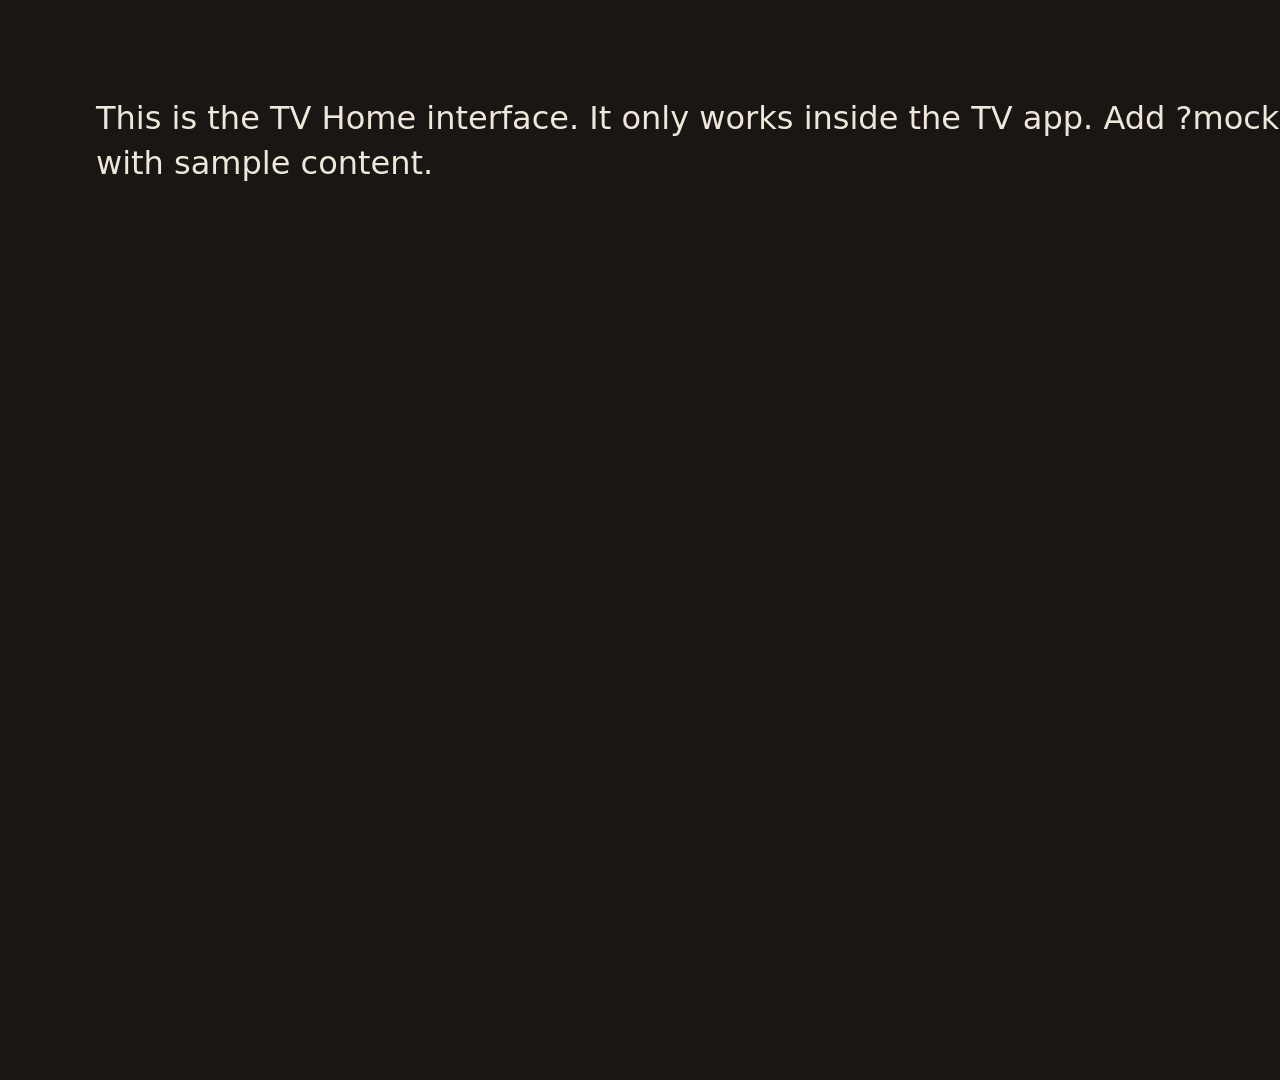
==== app/src/main/assets/ui/index.html @ 7cbd4bac "TV Home: first version of the home screen app Android TV home screen with now playing, a full-screen" ====
<!doctype html>
<html lang="en">
<head>
<meta charset="utf-8">
<meta name="viewport" content="width=1920, user-scalable=no">
<title>TV Home</title>
<link rel="stylesheet" href="style.css">
</head>
<body>
<div id="stage">

  <!-- Home -->
  <section id="home" class="view">
    <header class="topbar">
      <div class="clock"><span class="time" data-clock="time"></span><span class="date" data-clock="date"></span></div>
      <div class="top-actions" data-zone="top">
        <button class="round f" id="btn-apps" aria-label="All apps">
          <svg viewBox="0 0 24 24" aria-hidden="true"><rect x="4" y="4" width="6.5" height="6.5" rx="1.5"/><rect x="13.5" y="4" width="6.5" height="6.5" rx="1.5"/><rect x="4" y="13.5" width="6.5" height="6.5" rx="1.5"/><rect x="13.5" y="13.5" width="6.5" height="6.5" rx="1.5"/></svg>
        </button>
        <button class="round f" id="btn-panel" aria-label="Control Centre">
          <svg viewBox="0 0 24 24" aria-hidden="true"><path d="M4 7h10M18 7h2M4 17h2M10 17h10"/><circle cx="16" cy="7" r="2"/><circle cx="8" cy="17" r="2"/></svg>
        </button>
      </div>
    </header>

    <div class="rows" id="rows">
      <div class="hero-row" data-zone="hero" data-columns>
        <div class="now" id="now">
          <div class="sleeve-wrap">
            <div class="record">
              <svg viewBox="0 0 200 200" aria-hidden="true"><circle cx="100" cy="100" r="100" class="vinyl"/><g class="grooves"><circle cx="100" cy="100" r="93"/><circle cx="100" cy="100" r="85"/><circle cx="100" cy="100" r="77"/><circle cx="100" cy="100" r="69"/><circle cx="100" cy="100" r="61"/><circle cx="100" cy="100" r="53"/><circle cx="100" cy="100" r="45"/></g></svg>
              <div class="label"><i></i><b></b></div>
            </div>
            <div class="sleeve"><img data-np="art" alt=""></div>
          </div>
          <div class="now-info">
            <div class="eyebrow" data-np="status"></div>
            <div class="now-title" data-np="title"></div>
            <div class="now-artist" data-np="artist"></div>
            <div class="now-hint" data-np="hint"></div>
            <div class="progress">
              <div class="bar"><i data-np="bar"></i></div>
              <div class="times"><span data-np="pos"></span><span data-np="dur"></span></div>
            </div>
            <div class="controls">
              <button class="ctl f" data-act="prev" aria-label="Previous track"><svg viewBox="0 0 24 24" aria-hidden="true" class="solid"><path d="M19 5v14l-10-7z"/><path d="M6 5v14" class="stroke"/></svg></button>
              <button class="ctl big f" data-act="toggle" aria-label="Play or pause">
                <svg viewBox="0 0 24 24" aria-hidden="true" class="ico-pause"><path d="M8 5v14M16 5v14"/></svg>
                <svg viewBox="0 0 24 24" aria-hidden="true" class="ico-play solid"><path d="M7 4.5v15l12.5-7.5z"/></svg>
              </button>
              <button class="ctl f" data-act="next" aria-label="Next track"><svg viewBox="0 0 24 24" aria-hidden="true" class="solid"><path d="M5 5v14l10-7z"/><path d="M18 5v14" class="stroke"/></svg></button>
              <button class="pill f push" data-act="player">Open player</button>
              <button class="pill f only-idle" data-act="music">Open Spotify</button>
              <button class="pill f only-setup" data-act="panel">Finish setup</button>
            </div>
          </div>
        </div>
        <div class="pins" id="pins"></div>
      </div>
      <div id="feed"></div>
    </div>
  </section>

  <!-- Player -->
  <section id="player" class="view">
    <header class="topbar">
      <button class="pill f" data-act="home">
        <svg viewBox="0 0 24 24" aria-hidden="true"><path d="M14.5 6l-6 6 6 6"/></svg><span>Home</span>
      </button>
      <div class="clock"><span class="time small" data-clock="time"></span></div>
    </header>
    <div class="player-main">
      <div class="sleeve-wrap large">
        <div class="record">
          <svg viewBox="0 0 200 200" aria-hidden="true"><circle cx="100" cy="100" r="100" class="vinyl"/><g class="grooves fine"><circle cx="100" cy="100" r="95"/><circle cx="100" cy="100" r="89"/><circle cx="100" cy="100" r="83"/><circle cx="100" cy="100" r="77"/><circle cx="100" cy="100" r="71"/><circle cx="100" cy="100" r="65"/><circle cx="100" cy="100" r="59"/><circle cx="100" cy="100" r="53"/><circle cx="100" cy="100" r="47"/><circle cx="100" cy="100" r="41"/></g></svg>
          <div class="label"><i></i><b></b></div>
        </div>
        <div class="sleeve"><img data-np="art" alt=""></div>
      </div>
      <div class="player-info">
        <div class="eyebrow" data-np="status"></div>
        <h1 class="player-title" data-np="title"></h1>
        <div class="player-artist" data-np="artist"></div>
        <div class="player-source" data-np="source"></div>
        <div class="progress">
          <div class="bar thick"><i data-np="bar"></i></div>
          <div class="times"><span data-np="pos"></span><span data-np="dur"></span></div>
        </div>
        <div class="controls" data-zone="player-controls">
          <button class="ctl mid f" data-act="back10" aria-label="Back 10 seconds"><span class="skip" aria-hidden="true">−10</span></button>
          <button class="ctl mid f" data-act="prev" aria-label="Previous track"><svg viewBox="0 0 24 24" aria-hidden="true" class="solid"><path d="M19 5v14l-10-7z"/><path d="M6 5v14" class="stroke"/></svg></button>
          <button class="ctl huge f" data-act="toggle" aria-label="Play or pause">
            <svg viewBox="0 0 24 24" aria-hidden="true" class="ico-pause"><path d="M8 5v14M16 5v14"/></svg>
            <svg viewBox="0 0 24 24" aria-hidden="true" class="ico-play solid"><path d="M7 4.5v15l12.5-7.5z"/></svg>
          </button>
          <button class="ctl mid f" data-act="next" aria-label="Next track"><svg viewBox="0 0 24 24" aria-hidden="true" class="solid"><path d="M5 5v14l10-7z"/><path d="M18 5v14" class="stroke"/></svg></button>
          <button class="ctl mid f" data-act="fwd10" aria-label="Forward 10 seconds"><span class="skip" aria-hidden="true">+10</span></button>
        </div>
        <div class="chips" data-zone="player-chips">
          <button class="pill f" data-act="panel">
            <svg viewBox="0 0 24 24" aria-hidden="true"><path d="M19.5 14.5A8 8 0 0 1 9.5 4.5a8 8 0 1 0 10 10z"/></svg><span data-sleep-label>Sleep timer · Off</span>
          </button>
          <button class="pill f" data-act="source-app"><span data-np="open-app">Open app</span></button>
        </div>
      </div>
    </div>
  </section>

  <!-- Idle screen while music plays -->
  <section id="ambient" class="view">
    <div class="ambient-main">
      <div>
        <div class="ambient-time" data-clock="time"></div>
        <div class="ambient-date" data-clock="date"></div>
      </div>
      <div class="ambient-now">
        <div class="sleeve-wrap mini">
          <div class="record">
            <svg viewBox="0 0 200 200" aria-hidden="true"><circle cx="100" cy="100" r="100" class="vinyl"/><g class="grooves coarse"><circle cx="100" cy="100" r="88"/><circle cx="100" cy="100" r="74"/><circle cx="100" cy="100" r="60"/><circle cx="100" cy="100" r="46"/></g></svg>
            <div class="label"><i></i><b></b></div>
          </div>
          <div class="sleeve"><img data-np="art" alt=""></div>
        </div>
        <div class="ambient-text">
          <div class="ambient-title" data-np="title"></div>
          <div class="ambient-artist" data-np="artist"></div>
          <div class="bar"><i data-np="bar"></i></div>
        </div>
      </div>
    </div>
    <div class="ambient-hint">Press any button to go back</div>
  </section>

  <!-- All apps -->
  <section id="allapps" class="view">
    <header class="topbar">
      <h1 class="page-title">All apps</h1>
      <div class="page-hint">Hold OK on an app to put it on Home or take it off</div>
    </header>
    <div class="grid-scroll" id="grid-scroll">
      <div class="app-grid" id="app-grid" data-zone="grid"></div>
    </div>
  </section>

  <!-- Control Centre -->
  <div id="scrim"></div>
  <aside id="panel" aria-label="Control Centre">
    <div class="panel-head">
      <h1>Control Centre</h1>
    </div>
    <div class="panel-body" id="panel-body"></div>
  </aside>

  <div id="toast" role="status"></div>
</div>

<script src="mock.js"></script>
<script src="app.js"></script>
</body>
</html>
---- app/src/main/assets/ui/style.css ----
@font-face { font-family: 'Fraunces'; src: url(fonts/fraunces.woff2) format('woff2'); font-weight: 100 900; font-display: block; }
@font-face { font-family: 'Instrument Sans'; src: url(fonts/instrument-sans.woff2) format('woff2'); font-weight: 400 700; font-display: block; }
/* Extra letters for names from other European languages; only fetched when a title needs them. */
@font-face { font-family: 'Fraunces'; src: url(fonts/fraunces-ext.woff2) format('woff2'); font-weight: 100 900; font-display: block;
  unicode-range: U+0100-02BA, U+02BD-02C5, U+02C7-02CC, U+02CE-02D7, U+02DD-02FF, U+1D00-1DBF, U+1E00-1E9F, U+1EF2-1EFF, U+2020, U+20A0-20AB, U+20AD-20C0, U+2113, U+2C60-2C7F, U+A720-A7FF; }
@font-face { font-family: 'Instrument Sans'; src: url(fonts/instrument-sans-ext.woff2) format('woff2'); font-weight: 400 700; font-display: block;
  unicode-range: U+0100-02BA, U+02BD-02C5, U+02C7-02CC, U+02CE-02D7, U+02DD-02FF, U+1D00-1DBF, U+1E00-1E9F, U+1EF2-1EFF, U+2020, U+20A0-20AB, U+20AD-20C0, U+2113, U+2C60-2C7F, U+A720-A7FF; }
@font-face { font-family: 'DM Mono'; src: url(fonts/dm-mono-400.woff2) format('woff2'); font-weight: 400; font-display: block; }

:root {
  --ground: #1A1613;
  --deep: #120F0D;
  --panel: #25201B;
  --raised: #332C25;
  --line: #3A322A;
  --text: #EFE7DA;
  --text2: #C4B8A6;
  --text3: #A39683;
  --accent: #D9A441;
  --label: #C8553D;
  --ink: #0E0C0A;
  --serif: 'Fraunces', Georgia, serif;
  --sans: 'Instrument Sans', system-ui, sans-serif;
  --mono: 'DM Mono', ui-monospace, monospace;
}

* { box-sizing: border-box; }
html, body { margin: 0; height: 100%; background: var(--ground); overflow: hidden; }
body { color: var(--text); font-family: var(--sans); -webkit-font-smoothing: antialiased; cursor: none; }
button { font: inherit; color: inherit; border: 0; padding: 0; background: none; cursor: inherit; text-align: inherit; }
h1, h2 { margin: 0; font-weight: 500; }
img { display: block; }

#stage { position: absolute; left: 0; top: 0; width: 1920px; height: 1080px; overflow: hidden; background: var(--ground); transform-origin: 0 0; }

.view { position: absolute; left: 0; top: 0; right: 0; bottom: 0; display: none; flex-direction: column; }
.view.on { display: flex; animation: fade 0.28s ease; }
@keyframes fade { from { opacity: 0; } to { opacity: 1; } }
@keyframes spin { to { transform: rotate(360deg); } }

/* Focus: the remote's position on screen */
.f { outline: 3px solid transparent; outline-offset: 5px; transition: transform 0.16s ease, outline-color 0.12s ease; }
.f:focus { outline-color: var(--text); transform: scale(1.04); }
.f:focus-visible { outline-color: var(--text); }

svg { fill: none; stroke: currentColor; stroke-width: 2; stroke-linecap: round; stroke-linejoin: round; }
svg.solid { fill: currentColor; stroke-width: 1.5; }
svg .stroke { fill: none; stroke-width: 2.5; }

/* Top bar */
.topbar { height: 64px; flex-shrink: 0; margin-top: 48px; padding: 0 96px; display: flex; align-items: center; justify-content: space-between; }
.clock { display: flex; align-items: baseline; gap: 22px; }
.clock .time { font-family: var(--serif); font-size: 48px; font-weight: 500; letter-spacing: -0.01em; }
.clock .time.small { font-size: 36px; color: var(--text2); }
.clock .date { font-size: 24px; color: var(--text2); }
.top-actions { display: flex; gap: 16px; }
.round { width: 56px; height: 56px; border-radius: 28px; border: 1px solid var(--line); background: var(--panel); display: flex; align-items: center; justify-content: center; }
.round svg { width: 26px; height: 26px; }

.pill { height: 60px; padding: 0 28px; border-radius: 30px; background: var(--raised); display: inline-flex; align-items: center; gap: 10px; font-size: 22px; font-weight: 500; white-space: nowrap; }
.pill svg { width: 24px; height: 24px; }

.eyebrow { font-size: 20px; font-weight: 600; letter-spacing: 0.1em; text-transform: uppercase; color: var(--accent); }

/* Home rows */
/* The space under the last row lets any row scroll right up to the top, so a half-hidden row never sits under the clock. */
.rows { position: relative; flex: 1; min-height: 0; overflow-y: auto; padding: 28px 96px 620px; scrollbar-width: none; scroll-behavior: smooth; }
.rows::-webkit-scrollbar, .scroller::-webkit-scrollbar, .grid-scroll::-webkit-scrollbar, .panel-body::-webkit-scrollbar { display: none; }

.hero-row { height: 372px; display: flex; gap: 24px; }

.now { flex: 1; min-width: 0; padding: 35px; border: 1px solid var(--line); border-radius: 16px; background: var(--panel); display: flex; gap: 40px; }
.now-info { flex: 1; min-width: 0; display: flex; flex-direction: column; }
.now-title { margin-top: 10px; font-family: var(--serif); font-size: 66px; font-weight: 500; letter-spacing: -0.02em; line-height: 1.06; white-space: nowrap; overflow: hidden; text-overflow: ellipsis; }
.now-title.long { font-size: 42px; line-height: 1.12; white-space: normal; display: -webkit-box; -webkit-line-clamp: 2; -webkit-box-orient: vertical; }
.now-artist { margin-top: 6px; font-size: 30px; color: var(--text2); white-space: nowrap; overflow: hidden; text-overflow: ellipsis; }
.now-hint { margin-top: 14px; font-size: 24px; line-height: 1.4; color: var(--text2); max-width: 520px; display: none; }
.progress { margin-top: auto; }
.bar { height: 4px; border-radius: 2px; background: var(--line); overflow: hidden; }
.bar.thick { height: 6px; border-radius: 3px; }
.bar i { display: block; height: 100%; width: 0; border-radius: inherit; background: var(--accent); }
.times { margin-top: 8px; display: flex; justify-content: space-between; font-family: var(--mono); font-size: 20px; color: var(--text3); }
.controls { margin-top: 12px; display: flex; align-items: center; gap: 18px; }
.ctl { width: 56px; height: 56px; border-radius: 50%; background: var(--raised); display: flex; align-items: center; justify-content: center; flex-shrink: 0; }
.ctl svg { width: 24px; height: 24px; }
.ctl.big { width: 68px; height: 68px; background: var(--text); color: var(--ground); }
.ctl.big svg { width: 30px; height: 30px; }
.ctl .ico-pause { stroke-width: 3.5; }
.ctl .ico-play { display: none; }
.paused .ctl .ico-play { display: block; }
.paused .ctl .ico-pause { display: none; }
.push { margin-left: auto; }
.only-idle, .only-setup { display: none; }

/* Hero when nothing is playing, or setup is not finished */
.np-idle .now .progress, .np-idle .now .ctl, .np-idle .now [data-act="player"],
.np-setup .now .progress, .np-setup .now .ctl, .np-setup .now [data-act="player"] { display: none; }
.np-idle .now .now-artist, .np-setup .now .now-artist { display: none; }
.np-idle .now .now-hint, .np-setup .now .now-hint { display: block; }
.np-idle .now .controls, .np-setup .now .controls { margin-top: auto; }
.np-idle .now .only-idle { display: inline-flex; }
.np-setup .now .only-setup { display: inline-flex; }
.np-idle .now .eyebrow, .np-setup .now .eyebrow { color: var(--text3); }

/* Sleeve with the record sliding out */
.sleeve-wrap { position: relative; width: 440px; height: 300px; flex-shrink: 0; }
.sleeve { position: absolute; left: 0; top: 0; width: 300px; height: 100%; border-radius: 4px; overflow: hidden; background: #2E2721; }
.sleeve::after { content: ''; position: absolute; left: 22%; top: 22%; right: 22%; bottom: 22%; border-radius: 50%; border: 3px solid var(--line); }
.sleeve img { position: relative; z-index: 1; width: 100%; height: 100%; object-fit: cover; }
.sleeve img:not([src]), .sleeve img[src=""] { visibility: hidden; }
.record { position: absolute; right: 0; top: 0; width: 300px; height: 100%; transition: transform 0.6s ease; }
.record svg { width: 100%; height: 100%; display: block; stroke: none; }
.record .vinyl { fill: var(--ink); stroke: none; }
.record .grooves { fill: none; stroke: #26211D; stroke-width: 1; }
.record .grooves.fine { stroke-width: 0.7; }
.record .grooves.coarse { stroke: #2A2420; stroke-width: 1.5; }
.record .label { position: absolute; left: 33%; top: 33%; width: 34%; height: 34%; border-radius: 50%; background: var(--label); animation: spin 1.8s linear infinite; animation-play-state: paused; }
.playing .record .label { animation-play-state: running; }
.record .label i { position: absolute; left: 20%; top: 28%; width: 60%; height: 4%; background: var(--text); }
.record .label b { position: absolute; left: 45%; top: 45%; width: 10%; height: 10%; border-radius: 50%; background: var(--ink); }
/* With nothing playing the record stays in its sleeve */
.np-idle .record, .np-setup .record { transform: translateX(-40%); }

.sleeve-wrap.large { width: 840px; height: 560px; }
.sleeve-wrap.large .sleeve { width: 560px; border-radius: 6px; }
.sleeve-wrap.large .record { width: 560px; }
.sleeve-wrap.mini { width: 192px; height: 128px; }
.sleeve-wrap.mini .sleeve { width: 128px; border-radius: 3px; }
.sleeve-wrap.mini .record { width: 128px; }
.sleeve-wrap.mini .sleeve::after { border-width: 2px; }

/* Pinned apps */
.pins { width: 642px; flex-shrink: 0; display: grid; grid-template-columns: repeat(2, minmax(0, 1fr)); gap: 24px; }
.tile { position: relative; height: 174px; border-radius: 14px; border: 1px solid var(--line); background: var(--panel); overflow: hidden; display: flex; align-items: center; justify-content: center; gap: 16px; font-size: 28px; font-weight: 600; }
.tile img.banner { position: absolute; left: 0; top: 0; width: 100%; height: 100%; object-fit: cover; }
.tile img.icon { width: 64px; height: 64px; border-radius: 12px; }
.tile .name { max-width: 70%; white-space: nowrap; overflow: hidden; text-overflow: ellipsis; }
.tile.has-banner .name, .tile.has-banner img.icon { display: none; }
.tile .badge { position: absolute; left: 10px; top: 10px; z-index: 2; padding: 3px 10px; border-radius: 4px; background: var(--ink); font-size: 16px; font-weight: 600; color: var(--accent); display: none; }
.tile.pinned .badge { display: block; }

/* Content rows */
.row { margin-top: 44px; }
.row-head { height: 40px; display: flex; align-items: baseline; justify-content: space-between; }
.row-head h2 { font-family: var(--serif); font-size: 34px; letter-spacing: -0.01em; }
.row-head span { font-size: 20px; color: var(--text2); }
.scroller { margin: 2px -96px 0; padding: 16px 96px; display: flex; gap: 24px; overflow-x: auto; scrollbar-width: none; scroll-behavior: smooth; position: relative; }
.card { width: 414px; flex-shrink: 0; display: flex; flex-direction: column; gap: 14px; outline: none; }
.card .poster { position: relative; width: 414px; height: 233px; border-radius: 10px; overflow: hidden; background: var(--panel); outline: 3px solid transparent; outline-offset: 5px; transition: outline-color 0.12s ease; }
.card:focus .poster { outline-color: var(--text); }
.card.f { outline: none; }
.card .poster img { width: 100%; height: 100%; object-fit: cover; }
.card .tag { position: absolute; left: 12px; top: 12px; padding: 4px 10px; border-radius: 4px; background: var(--ink); font-size: 18px; font-weight: 600; }
.card .left { position: absolute; left: 0; right: 0; bottom: 0; height: 5px; background: var(--ink); }
.card .left i { display: block; height: 100%; background: var(--accent); }
.card .title { font-size: 24px; font-weight: 600; white-space: nowrap; overflow: hidden; text-overflow: ellipsis; }
.card .sub { margin-top: 4px; font-size: 20px; color: var(--text2); white-space: nowrap; overflow: hidden; text-overflow: ellipsis; }
.card .fallback { position: absolute; left: 0; top: 0; right: 0; bottom: 0; padding: 20px; display: flex; align-items: flex-end; font-family: var(--serif); font-size: 30px; line-height: 1.15; }

/* Player */
.player-main { flex: 1; min-height: 0; padding: 0 96px; display: flex; align-items: center; gap: 88px; }
.player-info { flex: 1; min-width: 0; display: flex; flex-direction: column; }
.player-title { margin-top: 12px; font-family: var(--serif); font-size: 100px; font-weight: 500; letter-spacing: -0.025em; line-height: 1.04; white-space: nowrap; overflow: hidden; text-overflow: ellipsis; }
.player-title.long { font-size: 64px; line-height: 1.1; white-space: normal; display: -webkit-box; -webkit-line-clamp: 2; -webkit-box-orient: vertical; }
.player-artist { margin-top: 8px; font-size: 38px; color: var(--text2); white-space: nowrap; overflow: hidden; text-overflow: ellipsis; }
.player-source { margin-top: 14px; min-height: 30px; font-size: 22px; color: var(--text3); white-space: nowrap; overflow: hidden; text-overflow: ellipsis; }
.player-info .progress { margin-top: 44px; }
.player-info .times { margin-top: 10px; }
.player-info .controls { margin-top: 30px; gap: 24px; }
.ctl.mid { width: 68px; height: 68px; }
.ctl.mid svg { width: 28px; height: 28px; }
.ctl .skip { font-family: var(--mono); font-size: 20px; }
.ctl.huge { width: 96px; height: 96px; background: var(--text); color: var(--ground); }
.ctl.huge svg { width: 40px; height: 40px; }
.np-idle #player .controls, .np-setup #player .controls, .np-idle #player .progress, .np-setup #player .progress { display: none; }
.player-main { padding-bottom: 60px; }
.chips { margin-top: 40px; display: flex; gap: 16px; }
.chips .pill { border: 1px solid var(--line); background: var(--panel); }
#player .topbar .pill { border: 1px solid var(--line); background: var(--panel); height: 56px; padding: 0 26px 0 18px; }

/* Idle screen */
#ambient { background: var(--deep); padding: 96px; justify-content: flex-end; }
.ambient-main { display: flex; align-items: flex-end; justify-content: space-between; gap: 96px; }
.ambient-time { font-family: var(--serif); font-size: 260px; font-weight: 300; letter-spacing: -0.03em; line-height: 0.86; }
.ambient-date { margin-top: 32px; font-size: 34px; color: var(--text2); }
.ambient-now { width: 620px; display: flex; align-items: center; gap: 28px; padding-bottom: 6px; }
.ambient-text { flex: 1; min-width: 0; }
.ambient-title { font-family: var(--serif); font-size: 40px; font-weight: 500; letter-spacing: -0.01em; white-space: nowrap; overflow: hidden; text-overflow: ellipsis; }
.ambient-artist { margin-top: 4px; font-size: 26px; color: var(--text2); white-space: nowrap; overflow: hidden; text-overflow: ellipsis; }
.ambient-text .bar { margin-top: 20px; background: #2E2721; }
.ambient-hint { margin-top: 72px; font-size: 20px; color: var(--text3); }

/* All apps */
.page-title { font-family: var(--serif); font-size: 48px; letter-spacing: -0.01em; }
.page-hint { font-size: 22px; color: var(--text2); }
.grid-scroll { flex: 1; min-height: 0; overflow-y: auto; padding: 36px 96px 80px; scrollbar-width: none; scroll-behavior: smooth; }
.app-grid { display: grid; grid-template-columns: repeat(5, minmax(0, 1fr)); gap: 28px 24px; }
.app-grid .tile { height: 183px; }
.app-cell { display: flex; flex-direction: column; gap: 10px; }
.app-cell .caption { font-size: 20px; color: var(--text2); white-space: nowrap; overflow: hidden; text-overflow: ellipsis; }

/* Control Centre */
#scrim { position: absolute; left: 0; top: 0; right: 0; bottom: 0; background: #0A0807; opacity: 0; pointer-events: none; transition: opacity 0.25s ease; }
#panel { position: absolute; top: 0; right: 0; width: 720px; height: 100%; background: #211C18; border-left: 1px solid var(--line); transform: translateX(100%); transition: transform 0.28s ease; display: flex; flex-direction: column; }
.panel-open #scrim { opacity: 0.6; }
.panel-open #panel { transform: none; }
.panel-head { padding: 48px 48px 0; }
.panel-head h1 { font-family: var(--serif); font-size: 40px; letter-spacing: -0.01em; }
.panel-body { flex: 1; min-height: 0; overflow-y: auto; padding: 4px 48px 60px; scrollbar-width: none; scroll-behavior: smooth; }
.group { margin-top: 30px; }
.group h2 { font-family: var(--sans); font-size: 18px; font-weight: 600; letter-spacing: 0.1em; text-transform: uppercase; color: var(--text2); }
.group .options { margin-top: 14px; display: flex; flex-wrap: wrap; gap: 10px; }
.opt { height: 52px; padding: 0 20px; border-radius: 26px; background: var(--raised); font-size: 21px; font-weight: 500; white-space: nowrap; }
.opt[aria-pressed="true"] { background: var(--text); color: var(--ground); }
.opt.f { outline-offset: 4px; }
.setup-row { width: 100%; margin-top: 14px; padding: 16px 18px; border: 1px solid var(--line); border-radius: 12px; display: flex; align-items: center; gap: 16px; }
.setup-row.f { outline-offset: 3px; }
.setup-row.f:focus { transform: none; }
.setup-row .what { flex: 1; min-width: 0; }
.setup-row .what b { display: block; font-size: 21px; font-weight: 600; }
.setup-row .what span { display: block; margin-top: 3px; font-size: 18px; line-height: 1.35; color: var(--text2); }
.setup-row .state { font-size: 18px; font-weight: 600; color: var(--text); white-space: nowrap; padding: 8px 14px; border-radius: 18px; background: var(--raised); }
.setup-row.done .state { color: var(--accent); padding: 0; background: none; }
.about { margin-top: 30px; line-height: 1.5; font-family: var(--mono); font-size: 16px; color: var(--text3); }

#toast { position: absolute; left: 50%; bottom: 60px; transform: translate(-50%, 20px); padding: 14px 26px; border-radius: 28px; background: var(--text); color: var(--ground); font-size: 22px; font-weight: 600; opacity: 0; transition: opacity 0.2s ease, transform 0.2s ease; pointer-events: none; }
#toast.on { opacity: 1; transform: translate(-50%, 0); }

/* Shown on Home until the Continue watching permission is given */
.ask { margin-top: 18px; padding: 26px 30px; border: 1px solid var(--line); border-radius: 14px; display: flex; align-items: center; gap: 30px; }
.ask p { margin: 0; flex: 1; font-size: 24px; line-height: 1.4; color: var(--text2); }
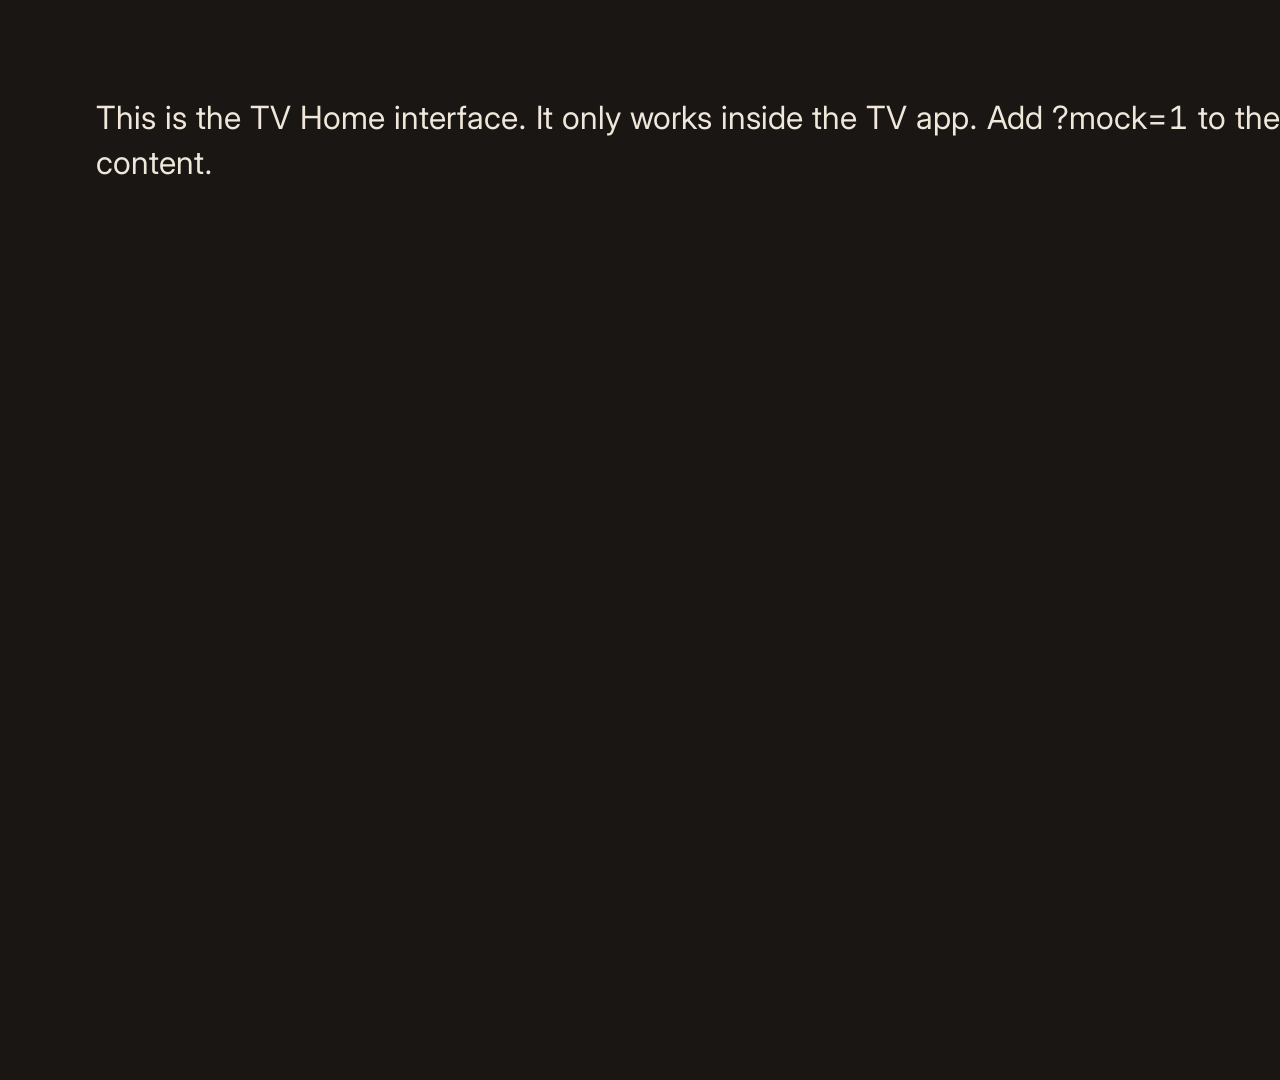
==== commit 3fa04a74: "Rework the look: new typefaces, a better record, smoother movement - Inter replaces the serif titles" ====
--- a/app/src/main/assets/ui/index.html
+++ b/app/src/main/assets/ui/index.html
@@ -7,12 +7,18 @@
 <link rel="stylesheet" href="style.css">
 </head>
 <body>
-<div id="stage">
+<div id="stage" class="font-clean" data-view="home">
+
+  <!-- Colour taken from the current cover; shown behind the player and the clock screen -->
+  <div id="backdrop" aria-hidden="true"><i></i><i></i></div>
 
   <!-- Home -->
   <section id="home" class="view">
     <header class="topbar">
-      <div class="clock"><span class="time" data-clock="time"></span><span class="date" data-clock="date"></span></div>
+      <div class="clock">
+        <span class="time" data-clock="time"></span><span class="date" data-clock="date"></span>
+        <span class="weather" data-weather hidden></span>
+      </div>
       <div class="top-actions" data-zone="top">
         <button class="round f" id="btn-apps" aria-label="All apps">
           <svg viewBox="0 0 24 24" aria-hidden="true"><rect x="4" y="4" width="6.5" height="6.5" rx="1.5"/><rect x="13.5" y="4" width="6.5" height="6.5" rx="1.5"/><rect x="4" y="13.5" width="6.5" height="6.5" rx="1.5"/><rect x="13.5" y="13.5" width="6.5" height="6.5" rx="1.5"/></svg>
@@ -24,40 +30,43 @@
     </header>
 
     <div class="rows" id="rows">
-      <div class="hero-row" data-zone="hero" data-columns>
-        <div class="now" id="now">
-          <div class="sleeve-wrap">
-            <div class="record">
-              <svg viewBox="0 0 200 200" aria-hidden="true"><circle cx="100" cy="100" r="100" class="vinyl"/><g class="grooves"><circle cx="100" cy="100" r="93"/><circle cx="100" cy="100" r="85"/><circle cx="100" cy="100" r="77"/><circle cx="100" cy="100" r="69"/><circle cx="100" cy="100" r="61"/><circle cx="100" cy="100" r="53"/><circle cx="100" cy="100" r="45"/></g></svg>
-              <div class="label"><i></i><b></b></div>
+      <div class="rows-inner" id="rows-inner">
+        <div class="hero-row" data-zone="hero" data-columns>
+          <div class="now" id="now">
+            <div class="sleeve-wrap">
+              <div class="record" aria-hidden="true">
+                <div class="disc"></div><div class="sheen"></div>
+                <div class="label"><img data-np="art" alt=""></div>
+                <div class="ring"></div><div class="hub"></div>
+              </div>
+              <div class="sleeve"><img data-np="art" alt=""></div>
             </div>
-            <div class="sleeve"><img data-np="art" alt=""></div>
-          </div>
-          <div class="now-info">
-            <div class="eyebrow" data-np="status"></div>
-            <div class="now-title" data-np="title"></div>
-            <div class="now-artist" data-np="artist"></div>
-            <div class="now-hint" data-np="hint"></div>
-            <div class="progress">
-              <div class="bar"><i data-np="bar"></i></div>
-              <div class="times"><span data-np="pos"></span><span data-np="dur"></span></div>
-            </div>
-            <div class="controls">
-              <button class="ctl f" data-act="prev" aria-label="Previous track"><svg viewBox="0 0 24 24" aria-hidden="true" class="solid"><path d="M19 5v14l-10-7z"/><path d="M6 5v14" class="stroke"/></svg></button>
-              <button class="ctl big f" data-act="toggle" aria-label="Play or pause">
-                <svg viewBox="0 0 24 24" aria-hidden="true" class="ico-pause"><path d="M8 5v14M16 5v14"/></svg>
-                <svg viewBox="0 0 24 24" aria-hidden="true" class="ico-play solid"><path d="M7 4.5v15l12.5-7.5z"/></svg>
-              </button>
-              <button class="ctl f" data-act="next" aria-label="Next track"><svg viewBox="0 0 24 24" aria-hidden="true" class="solid"><path d="M5 5v14l10-7z"/><path d="M18 5v14" class="stroke"/></svg></button>
-              <button class="pill f push" data-act="player">Open player</button>
-              <button class="pill f only-idle" data-act="music">Open Spotify</button>
-              <button class="pill f only-setup" data-act="panel">Finish setup</button>
+            <div class="now-info">
+              <div class="eyebrow"><span class="eq" aria-hidden="true"><i></i><i></i><i></i></span><span data-np="status"></span></div>
+              <div class="now-title" data-np="title"></div>
+              <div class="now-artist" data-np="artist"></div>
+              <div class="now-hint" data-np="hint"></div>
+              <div class="progress">
+                <div class="bar"><i data-np="bar"></i></div>
+                <div class="times"><span data-np="pos"></span><span data-np="dur"></span></div>
+              </div>
+              <div class="controls">
+                <button class="ctl f" data-act="prev" aria-label="Previous track"><svg viewBox="0 0 24 24" aria-hidden="true" class="solid"><path d="M19 5v14l-10-7z"/><path d="M6 5v14" class="stroke"/></svg></button>
+                <button class="ctl big f" data-act="toggle" aria-label="Play or pause">
+                  <svg viewBox="0 0 24 24" aria-hidden="true" class="ico-pause"><path d="M8 5v14M16 5v14"/></svg>
+                  <svg viewBox="0 0 24 24" aria-hidden="true" class="ico-play solid"><path d="M7 4.5v15l12.5-7.5z"/></svg>
+                </button>
+                <button class="ctl f" data-act="next" aria-label="Next track"><svg viewBox="0 0 24 24" aria-hidden="true" class="solid"><path d="M5 5v14l10-7z"/><path d="M18 5v14" class="stroke"/></svg></button>
+                <button class="pill f push" data-act="player">Open player</button>
+                <button class="pill f only-idle" data-act="music">Open Spotify</button>
+                <button class="pill f only-setup" data-act="panel">Finish setup</button>
+              </div>
             </div>
           </div>
+          <div class="pins" id="pins"></div>
         </div>
-        <div class="pins" id="pins"></div>
+        <div id="feed"></div>
       </div>
-      <div id="feed"></div>
     </div>
   </section>
 
@@ -71,14 +80,15 @@
     </header>
     <div class="player-main">
       <div class="sleeve-wrap large">
-        <div class="record">
-          <svg viewBox="0 0 200 200" aria-hidden="true"><circle cx="100" cy="100" r="100" class="vinyl"/><g class="grooves fine"><circle cx="100" cy="100" r="95"/><circle cx="100" cy="100" r="89"/><circle cx="100" cy="100" r="83"/><circle cx="100" cy="100" r="77"/><circle cx="100" cy="100" r="71"/><circle cx="100" cy="100" r="65"/><circle cx="100" cy="100" r="59"/><circle cx="100" cy="100" r="53"/><circle cx="100" cy="100" r="47"/><circle cx="100" cy="100" r="41"/></g></svg>
-          <div class="label"><i></i><b></b></div>
+        <div class="record" aria-hidden="true">
+          <div class="disc"></div><div class="sheen"></div>
+          <div class="label"><img data-np="art" alt=""></div>
+          <div class="ring"></div><div class="hub"></div>
         </div>
         <div class="sleeve"><img data-np="art" alt=""></div>
       </div>
       <div class="player-info">
-        <div class="eyebrow" data-np="status"></div>
+        <div class="eyebrow"><span class="eq" aria-hidden="true"><i></i><i></i><i></i></span><span data-np="status"></span></div>
         <h1 class="player-title" data-np="title"></h1>
         <div class="player-artist" data-np="artist"></div>
         <div class="player-source" data-np="source"></div>
@@ -106,18 +116,19 @@
     </div>
   </section>
 
-  <!-- Idle screen while music plays -->
+  <!-- Clock screen while music plays -->
   <section id="ambient" class="view">
     <div class="ambient-main">
       <div>
         <div class="ambient-time" data-clock="time"></div>
-        <div class="ambient-date" data-clock="date"></div>
+        <div class="ambient-date"><span data-clock="date"></span><span class="weather" data-weather hidden></span></div>
       </div>
       <div class="ambient-now">
         <div class="sleeve-wrap mini">
-          <div class="record">
-            <svg viewBox="0 0 200 200" aria-hidden="true"><circle cx="100" cy="100" r="100" class="vinyl"/><g class="grooves coarse"><circle cx="100" cy="100" r="88"/><circle cx="100" cy="100" r="74"/><circle cx="100" cy="100" r="60"/><circle cx="100" cy="100" r="46"/></g></svg>
-            <div class="label"><i></i><b></b></div>
+          <div class="record" aria-hidden="true">
+            <div class="disc"></div><div class="sheen"></div>
+            <div class="label"><img data-np="art" alt=""></div>
+            <div class="ring"></div><div class="hub"></div>
           </div>
           <div class="sleeve"><img data-np="art" alt=""></div>
         </div>
@@ -138,7 +149,9 @@
       <div class="page-hint">Hold OK on an app to put it on Home or take it off</div>
     </header>
     <div class="grid-scroll" id="grid-scroll">
-      <div class="app-grid" id="app-grid" data-zone="grid"></div>
+      <div class="scroll-inner" id="grid-inner">
+        <div class="app-grid" id="app-grid" data-zone="grid"></div>
+      </div>
     </div>
   </section>
 
@@ -148,7 +161,9 @@
     <div class="panel-head">
       <h1>Control Centre</h1>
     </div>
-    <div class="panel-body" id="panel-body"></div>
+    <div class="panel-body" id="panel-body">
+      <div class="scroll-inner" id="panel-inner"></div>
+    </div>
   </aside>
 
   <div id="toast" role="status"></div>
--- a/app/src/main/assets/ui/style.css
+++ b/app/src/main/assets/ui/style.css
@@ -1,11 +1,14 @@
-@font-face { font-family: 'Fraunces'; src: url(fonts/fraunces.woff2) format('woff2'); font-weight: 100 900; font-display: block; }
-@font-face { font-family: 'Instrument Sans'; src: url(fonts/instrument-sans.woff2) format('woff2'); font-weight: 400 700; font-display: block; }
-/* Extra letters for names from other European languages; only fetched when a title needs them. */
-@font-face { font-family: 'Fraunces'; src: url(fonts/fraunces-ext.woff2) format('woff2'); font-weight: 100 900; font-display: block;
+/* Typefaces. The "-ext" files hold extra letters for names from other European languages and
+   are only fetched when a title needs them. */
+@font-face { font-family: 'Inter'; src: url(fonts/inter.woff2) format('woff2'); font-weight: 100 900; font-display: block; }
+@font-face { font-family: 'Inter'; src: url(fonts/inter-ext.woff2) format('woff2'); font-weight: 100 900; font-display: block;
   unicode-range: U+0100-02BA, U+02BD-02C5, U+02C7-02CC, U+02CE-02D7, U+02DD-02FF, U+1D00-1DBF, U+1E00-1E9F, U+1EF2-1EFF, U+2020, U+20A0-20AB, U+20AD-20C0, U+2113, U+2C60-2C7F, U+A720-A7FF; }
-@font-face { font-family: 'Instrument Sans'; src: url(fonts/instrument-sans-ext.woff2) format('woff2'); font-weight: 400 700; font-display: block;
+@font-face { font-family: 'Manrope'; src: url(fonts/manrope.woff2) format('woff2'); font-weight: 200 800; font-display: block; }
+@font-face { font-family: 'Manrope'; src: url(fonts/manrope-ext.woff2) format('woff2'); font-weight: 200 800; font-display: block;
   unicode-range: U+0100-02BA, U+02BD-02C5, U+02C7-02CC, U+02CE-02D7, U+02DD-02FF, U+1D00-1DBF, U+1E00-1E9F, U+1EF2-1EFF, U+2020, U+20A0-20AB, U+20AD-20C0, U+2113, U+2C60-2C7F, U+A720-A7FF; }
-@font-face { font-family: 'DM Mono'; src: url(fonts/dm-mono-400.woff2) format('woff2'); font-weight: 400; font-display: block; }
+@font-face { font-family: 'Instrument Serif'; src: url(fonts/instrument-serif.woff2) format('woff2'); font-weight: 400; font-display: block; }
+@font-face { font-family: 'Instrument Serif'; src: url(fonts/instrument-serif-ext.woff2) format('woff2'); font-weight: 400; font-display: block;
+  unicode-range: U+0100-02BA, U+02BD-02C5, U+02C7-02CC, U+02CE-02D7, U+02DD-02FF, U+1D00-1DBF, U+1E00-1E9F, U+1EF2-1EFF, U+2020, U+20A0-20AB, U+20AD-20C0, U+2113, U+2C60-2C7F, U+A720-A7FF; }
 
 :root {
   --ground: #1A1613;
@@ -17,70 +20,137 @@
   --text2: #C4B8A6;
   --text3: #A39683;
   --accent: #D9A441;
-  --label: #C8553D;
+  --label: #8A5A48;
+  --glow: rgba(138, 90, 72, 0);
   --ink: #0E0C0A;
-  --serif: 'Fraunces', Georgia, serif;
-  --sans: 'Instrument Sans', system-ui, sans-serif;
-  --mono: 'DM Mono', ui-monospace, monospace;
+  --ease: cubic-bezier(0.22, 0.8, 0.24, 1);
 }
 
+/* The three typefaces offered under Control Centre > Look. Each sets the same handful of knobs. */
+#stage {
+  --sans: 'Inter', system-ui, sans-serif;
+  --display: 'Inter', system-ui, sans-serif;
+  --d-weight: 650;
+  --d-track: -0.035em;
+  --d-scale: 1;
+  --h-weight: 650;
+  --clock-font: var(--display);
+  --clock-weight: 600;
+  --ambient-weight: 250;
+  --ambient-track: -0.055em;
+}
+#stage.font-soft {
+  --sans: 'Manrope', system-ui, sans-serif;
+  --display: 'Manrope', system-ui, sans-serif;
+  --d-weight: 700;
+  --d-track: -0.035em;
+  --h-weight: 700;
+  --clock-weight: 700;
+  --ambient-weight: 300;
+  --ambient-track: -0.05em;
+}
+#stage.font-elegant {
+  --display: 'Instrument Serif', Georgia, serif;
+  --d-weight: 400;
+  --d-track: -0.015em;
+  --d-scale: 1.2;
+  --h-weight: 400;
+  /* Narrow serif numerals read poorly as a clock, so the time keeps the plain face. */
+  --clock-font: var(--sans);
+}
+
 * { box-sizing: border-box; }
+[hidden] { display: none !important; }
 html, body { margin: 0; height: 100%; background: var(--ground); overflow: hidden; }
-body { color: var(--text); font-family: var(--sans); -webkit-font-smoothing: antialiased; cursor: none; }
+body { color: var(--text); -webkit-font-smoothing: antialiased; cursor: none; }
 button { font: inherit; color: inherit; border: 0; padding: 0; background: none; cursor: inherit; text-align: inherit; }
 h1, h2 { margin: 0; font-weight: 500; }
 img { display: block; }
 
-#stage { position: absolute; left: 0; top: 0; width: 1920px; height: 1080px; overflow: hidden; background: var(--ground); transform-origin: 0 0; }
+#stage { position: absolute; left: 0; top: 0; width: 1920px; height: 1080px; overflow: hidden; background: var(--ground); transform-origin: 0 0; font-family: var(--sans); font-variant-numeric: tabular-nums; }
 
 .view { position: absolute; left: 0; top: 0; right: 0; bottom: 0; display: none; flex-direction: column; }
-.view.on { display: flex; animation: fade 0.28s ease; }
-@keyframes fade { from { opacity: 0; } to { opacity: 1; } }
+.view.on { display: flex; animation: view-in 0.34s var(--ease) both; }
+/* Coming back to Home from another app */
+#home.on.arrive { animation: arrive 0.5s var(--ease) both; }
+
+@keyframes view-in { from { opacity: 0; transform: scale(1.012); } to { opacity: 1; transform: none; } }
+@keyframes arrive { from { opacity: 0; transform: scale(1.03); } to { opacity: 1; transform: none; } }
 @keyframes spin { to { transform: rotate(360deg); } }
-
-/* Focus: the remote's position on screen */
-.f { outline: 3px solid transparent; outline-offset: 5px; transition: transform 0.16s ease, outline-color 0.12s ease; }
-.f:focus { outline-color: var(--text); transform: scale(1.04); }
-.f:focus-visible { outline-color: var(--text); }
+@keyframes sway { from { transform: rotate(-8deg); } to { transform: rotate(8deg); } }
+@keyframes eq { from { transform: scaleY(0.25); } to { transform: scaleY(1); } }
+@keyframes rise { from { opacity: 0; transform: translate3d(0, 10px, 0); } to { opacity: 1; transform: none; } }
+@keyframes drift { from { transform: translate3d(0, 0, 0); } to { transform: translate3d(28px, -18px, 0); } }
+
+/* Colour from the current cover, behind the player and the clock screen */
+#backdrop { position: absolute; left: 0; top: 0; right: 0; bottom: 0; opacity: 0; transition: opacity 0.7s ease; }
+#backdrop i { position: absolute; left: -8%; top: -8%; width: 116%; height: 116%; background-size: 100% 100%; opacity: 0; transition: opacity 1.4s ease; }
+#backdrop i.on { opacity: 0.6; }
+#backdrop::after { content: ''; position: absolute; left: 0; top: 0; right: 0; bottom: 0; background: linear-gradient(180deg, rgba(26, 22, 19, 0.42), rgba(26, 22, 19, 0.8)); }
+#stage[data-view="player"] #backdrop, #stage[data-view="ambient"] #backdrop { opacity: 1; }
+
+/* Focus: where the remote is. A ring that sits just outside the item, and a slight lift. */
+.f { position: relative; outline: none; transition: transform 0.22s var(--ease); }
+.f::after { content: ''; position: absolute; left: -8px; top: -8px; right: -8px; bottom: -8px; border: 3px solid var(--text); border-radius: 999px; opacity: 0; pointer-events: none; }
+.f:focus { transform: scale(1.06); z-index: 2; }
+.f:focus::after { opacity: 1; }
 
 svg { fill: none; stroke: currentColor; stroke-width: 2; stroke-linecap: round; stroke-linejoin: round; }
 svg.solid { fill: currentColor; stroke-width: 1.5; }
 svg .stroke { fill: none; stroke-width: 2.5; }
 
 /* Top bar */
-.topbar { height: 64px; flex-shrink: 0; margin-top: 48px; padding: 0 96px; display: flex; align-items: center; justify-content: space-between; }
-.clock { display: flex; align-items: baseline; gap: 22px; }
-.clock .time { font-family: var(--serif); font-size: 48px; font-weight: 500; letter-spacing: -0.01em; }
-.clock .time.small { font-size: 36px; color: var(--text2); }
-.clock .date { font-size: 24px; color: var(--text2); }
-.top-actions { display: flex; gap: 16px; }
+.topbar { height: 64px; flex-shrink: 0; margin-top: 48px; padding: 0 96px; display: flex; align-items: center; justify-content: space-between; position: relative; z-index: 3; }
+.clock { display: flex; align-items: baseline; }
+.clock .time { font-family: var(--clock-font); font-size: 46px; font-weight: var(--clock-weight); letter-spacing: -0.03em; }
+.clock .time.small { font-size: 34px; color: var(--text2); }
+.clock .date { margin-left: 22px; font-size: 24px; color: var(--text2); }
+.weather { margin-left: 22px; display: inline-flex; align-items: baseline; font-size: 24px; color: var(--text2); }
+.weather svg { width: 26px; height: 26px; margin-right: 8px; position: relative; top: 5px; stroke-width: 1.8; }
+.top-actions { display: flex; }
+.top-actions > * + * { margin-left: 16px; }
 .round { width: 56px; height: 56px; border-radius: 28px; border: 1px solid var(--line); background: var(--panel); display: flex; align-items: center; justify-content: center; }
 .round svg { width: 26px; height: 26px; }
 
-.pill { height: 60px; padding: 0 28px; border-radius: 30px; background: var(--raised); display: inline-flex; align-items: center; gap: 10px; font-size: 22px; font-weight: 500; white-space: nowrap; }
-.pill svg { width: 24px; height: 24px; }
-
-.eyebrow { font-size: 20px; font-weight: 600; letter-spacing: 0.1em; text-transform: uppercase; color: var(--accent); }
-
-/* Home rows */
-/* The space under the last row lets any row scroll right up to the top, so a half-hidden row never sits under the clock. */
-.rows { position: relative; flex: 1; min-height: 0; overflow-y: auto; padding: 28px 96px 620px; scrollbar-width: none; scroll-behavior: smooth; }
-.rows::-webkit-scrollbar, .scroller::-webkit-scrollbar, .grid-scroll::-webkit-scrollbar, .panel-body::-webkit-scrollbar { display: none; }
-
-.hero-row { height: 372px; display: flex; gap: 24px; }
-
-.now { flex: 1; min-width: 0; padding: 35px; border: 1px solid var(--line); border-radius: 16px; background: var(--panel); display: flex; gap: 40px; }
+.pill { height: 60px; padding: 0 28px; border-radius: 30px; background: var(--raised); display: inline-flex; align-items: center; font-size: 22px; font-weight: 550; white-space: nowrap; }
+.pill svg { width: 24px; height: 24px; margin-right: 10px; }
+
+.eyebrow { display: flex; align-items: center; font-size: 18px; font-weight: 650; letter-spacing: 0.12em; text-transform: uppercase; color: var(--accent); }
+.eq { display: inline-flex; align-items: flex-end; height: 16px; margin-right: 12px; }
+.eq i { width: 4px; height: 16px; margin-right: 3px; border-radius: 1px; background: var(--accent); transform-origin: 50% 100%; transform: scaleY(0.3); animation: eq 0.9s ease-in-out infinite alternate; animation-play-state: paused; }
+.eq i:nth-child(2) { animation-duration: 0.65s; animation-delay: -0.3s; }
+.eq i:nth-child(3) { animation-duration: 1.15s; animation-delay: -0.6s; margin-right: 0; }
+.playing .eq i { animation-play-state: running; }
+.np-idle .eq, .np-setup .eq, .paused .eq { display: none; }
+
+/* Home rows. Nothing here scrolls natively: lists are moved with transforms, which stays smooth on a TV. */
+.rows { position: relative; flex: 1; min-height: 0; overflow: hidden; }
+.rows-inner { position: relative; padding: 28px 96px 80px; transition: transform 0.45s var(--ease); will-change: transform; }
+
+.hero-row { height: 372px; display: flex; }
+
+.now { position: relative; flex: 1; min-width: 0; margin-right: 24px; padding: 35px; border: 1px solid var(--line); border-radius: 16px; background: var(--panel); display: flex; }
+/* A trace of the cover's colour behind the sleeve */
+.now::before { content: ''; position: absolute; left: 0; top: 0; right: 0; bottom: 0; border-radius: inherit; background: radial-gradient(720px 420px at 22% 50%, var(--glow), rgba(0, 0, 0, 0)); pointer-events: none; }
+.now > * { position: relative; }
 .now-info { flex: 1; min-width: 0; display: flex; flex-direction: column; }
-.now-title { margin-top: 10px; font-family: var(--serif); font-size: 66px; font-weight: 500; letter-spacing: -0.02em; line-height: 1.06; white-space: nowrap; overflow: hidden; text-overflow: ellipsis; }
-.now-title.long { font-size: 42px; line-height: 1.12; white-space: normal; display: -webkit-box; -webkit-line-clamp: 2; -webkit-box-orient: vertical; }
-.now-artist { margin-top: 6px; font-size: 30px; color: var(--text2); white-space: nowrap; overflow: hidden; text-overflow: ellipsis; }
+.now-title { margin-top: 10px; font-family: var(--display); font-size: calc(60px * var(--d-scale)); font-weight: var(--d-weight); letter-spacing: var(--d-track); line-height: 1.08; white-space: nowrap; overflow: hidden; text-overflow: ellipsis; }
+.now-title.long { font-size: calc(38px * var(--d-scale)); line-height: 1.14; white-space: normal; display: -webkit-box; -webkit-line-clamp: 2; -webkit-box-orient: vertical; }
+.now-artist { margin-top: 6px; font-size: 28px; color: var(--text2); white-space: nowrap; overflow: hidden; text-overflow: ellipsis; }
 .now-hint { margin-top: 14px; font-size: 24px; line-height: 1.4; color: var(--text2); max-width: 520px; display: none; }
+.swap [data-np="title"], .swap [data-np="artist"], .swap [data-np="source"] { animation: rise 0.5s var(--ease) both; }
+.swap [data-np="artist"] { animation-delay: 0.05s; }
+.swap [data-np="source"] { animation-delay: 0.1s; }
+
 .progress { margin-top: auto; }
 .bar { height: 4px; border-radius: 2px; background: var(--line); overflow: hidden; }
 .bar.thick { height: 6px; border-radius: 3px; }
-.bar i { display: block; height: 100%; width: 0; border-radius: inherit; background: var(--accent); }
-.times { margin-top: 8px; display: flex; justify-content: space-between; font-family: var(--mono); font-size: 20px; color: var(--text3); }
-.controls { margin-top: 12px; display: flex; align-items: center; gap: 18px; }
+.bar i { display: block; height: 100%; width: 100%; background: var(--accent); transform-origin: 0 50%; transform: scaleX(0); transition: transform 1s linear; will-change: transform; }
+.bar i.jump { transition: transform 0.3s var(--ease); }
+.times { margin-top: 8px; display: flex; justify-content: space-between; font-size: 20px; font-weight: 500; color: var(--text3); }
+.controls { margin-top: 12px; display: flex; align-items: center; }
+.controls > * + * { margin-left: 18px; }
+.controls > .push { margin-left: auto; }
 .ctl { width: 56px; height: 56px; border-radius: 50%; background: var(--raised); display: flex; align-items: center; justify-content: center; flex-shrink: 0; }
 .ctl svg { width: 24px; height: 24px; }
 .ctl.big { width: 68px; height: 68px; background: var(--text); color: var(--ground); }
@@ -89,7 +159,6 @@
 .ctl .ico-play { display: none; }
 .paused .ctl .ico-play { display: block; }
 .paused .ctl .ico-pause { display: none; }
-.push { margin-left: auto; }
 .only-idle, .only-setup { display: none; }
 
 /* Hero when nothing is playing, or setup is not finished */
@@ -98,134 +167,164 @@
 .np-idle .now .now-artist, .np-setup .now .now-artist { display: none; }
 .np-idle .now .now-hint, .np-setup .now .now-hint { display: block; }
 .np-idle .now .controls, .np-setup .now .controls { margin-top: auto; }
+.np-idle .now .controls > *, .np-setup .now .controls > * { margin-left: 0; }
 .np-idle .now .only-idle { display: inline-flex; }
 .np-setup .now .only-setup { display: inline-flex; }
 .np-idle .now .eyebrow, .np-setup .now .eyebrow { color: var(--text3); }
 
-/* Sleeve with the record sliding out */
-.sleeve-wrap { position: relative; width: 440px; height: 300px; flex-shrink: 0; }
-.sleeve { position: absolute; left: 0; top: 0; width: 300px; height: 100%; border-radius: 4px; overflow: hidden; background: #2E2721; }
-.sleeve::after { content: ''; position: absolute; left: 22%; top: 22%; right: 22%; bottom: 22%; border-radius: 50%; border: 3px solid var(--line); }
-.sleeve img { position: relative; z-index: 1; width: 100%; height: 100%; object-fit: cover; }
-.sleeve img:not([src]), .sleeve img[src=""] { visibility: hidden; }
-.record { position: absolute; right: 0; top: 0; width: 300px; height: 100%; transition: transform 0.6s ease; }
-.record svg { width: 100%; height: 100%; display: block; stroke: none; }
-.record .vinyl { fill: var(--ink); stroke: none; }
-.record .grooves { fill: none; stroke: #26211D; stroke-width: 1; }
-.record .grooves.fine { stroke-width: 0.7; }
-.record .grooves.coarse { stroke: #2A2420; stroke-width: 1.5; }
-.record .label { position: absolute; left: 33%; top: 33%; width: 34%; height: 34%; border-radius: 50%; background: var(--label); animation: spin 1.8s linear infinite; animation-play-state: paused; }
-.playing .record .label { animation-play-state: running; }
-.record .label i { position: absolute; left: 20%; top: 28%; width: 60%; height: 4%; background: var(--text); }
-.record .label b { position: absolute; left: 45%; top: 45%; width: 10%; height: 10%; border-radius: 50%; background: var(--ink); }
-/* With nothing playing the record stays in its sleeve */
-.np-idle .record, .np-setup .record { transform: translateX(-40%); }
-
-.sleeve-wrap.large { width: 840px; height: 560px; }
-.sleeve-wrap.large .sleeve { width: 560px; border-radius: 6px; }
+/* The record and its sleeve. Only the label turns; the light on the grooves sways a little,
+   as it does on a real record. Both run on the graphics chip, so they stay smooth. */
+.sleeve-wrap { position: relative; width: 440px; height: 300px; flex-shrink: 0; margin-right: 40px; }
+.record { position: absolute; right: 0; top: 0; width: 300px; height: 100%; border-radius: 50%; transition: transform 0.9s var(--ease); will-change: transform; }
+.record > * { position: absolute; border-radius: 50%; }
+.record .disc { left: 0; top: 0; width: 100%; height: 100%; background:
+  radial-gradient(circle closest-side, rgba(255, 255, 255, 0) 96%, rgba(255, 255, 255, 0.08) 98%, rgba(0, 0, 0, 0.55) 100%),
+  radial-gradient(circle closest-side, rgba(255, 255, 255, 0) 41%, rgba(255, 255, 255, 0.06) 41.6%, rgba(255, 255, 255, 0) 42.6%, rgba(255, 255, 255, 0) 61%, rgba(255, 255, 255, 0.05) 61.5%, rgba(255, 255, 255, 0) 62.4%, rgba(255, 255, 255, 0) 79%, rgba(255, 255, 255, 0.05) 79.5%, rgba(255, 255, 255, 0) 80.4%),
+  repeating-radial-gradient(circle closest-side, #0C0A09 0, #0C0A09 0.6%, #17130F 1.1%, #0C0A09 1.6%); }
+.record .sheen { left: 0; top: 0; width: 100%; height: 100%; background: conic-gradient(from 38deg, rgba(255, 255, 255, 0) 0deg, rgba(255, 255, 255, 0.16) 16deg, rgba(255, 255, 255, 0) 40deg, rgba(255, 255, 255, 0) 180deg, rgba(255, 255, 255, 0.11) 196deg, rgba(255, 255, 255, 0) 220deg, rgba(255, 255, 255, 0) 360deg); animation: sway 7s ease-in-out infinite alternate; animation-play-state: paused; will-change: transform; }
+.record .label { left: 31%; top: 31%; width: 38%; height: 38%; overflow: hidden; background: var(--label); animation: spin 2.4s linear infinite; animation-play-state: paused; will-change: transform; }
+.record .label img { width: 100%; height: 100%; object-fit: cover; }
+.record .ring { left: 31%; top: 31%; width: 38%; height: 38%; box-shadow: inset 0 0 0 2px rgba(0, 0, 0, 0.3), 0 0 0 3px rgba(0, 0, 0, 0.45); }
+.record .hub { left: 47.4%; top: 47.4%; width: 5.2%; height: 5.2%; background: #0B0908; box-shadow: 0 0 0 2px rgba(255, 255, 255, 0.16); }
+.playing .record .label, .playing .record .sheen { animation-play-state: running; }
+/* Paused: the record slips part of the way back. Nothing playing: it stays in its sleeve. */
+.paused .record { transform: translate3d(-16%, 0, 0); }
+.np-idle .record, .np-setup .record { transform: translate3d(-40%, 0, 0); }
+
+.sleeve { position: absolute; left: 0; top: 0; width: 300px; height: 100%; border-radius: 4px; background: #2E2721; box-shadow: 16px 0 36px rgba(0, 0, 0, 0.5); }
+.sleeve::before { content: ''; position: absolute; left: 22%; top: 22%; right: 22%; bottom: 22%; border-radius: 50%; border: 3px solid var(--line); }
+.sleeve::after { content: ''; position: absolute; left: 0; top: 0; right: 0; bottom: 0; border-radius: inherit; box-shadow: inset 0 0 0 1px rgba(255, 255, 255, 0.08); pointer-events: none; }
+.sleeve img { position: relative; width: 100%; height: 100%; object-fit: cover; border-radius: inherit; }
+img[data-np="art"] { opacity: 0; transition: opacity 0.5s ease; }
+img[data-np="art"].in { opacity: 1; }
+img[data-np="art"]:not([src]), img[data-np="art"][src=""] { visibility: hidden; }
+
+.sleeve-wrap.large { width: 840px; height: 560px; margin-right: 88px; }
+.sleeve-wrap.large .sleeve { width: 560px; border-radius: 6px; box-shadow: 24px 0 60px rgba(0, 0, 0, 0.55); }
 .sleeve-wrap.large .record { width: 560px; }
-.sleeve-wrap.mini { width: 192px; height: 128px; }
-.sleeve-wrap.mini .sleeve { width: 128px; border-radius: 3px; }
+.sleeve-wrap.mini { width: 192px; height: 128px; margin-right: 28px; }
+.sleeve-wrap.mini .sleeve { width: 128px; border-radius: 3px; box-shadow: 8px 0 18px rgba(0, 0, 0, 0.5); }
 .sleeve-wrap.mini .record { width: 128px; }
-.sleeve-wrap.mini .sleeve::after { border-width: 2px; }
+.sleeve-wrap.mini .sleeve::before { border-width: 2px; }
 
 /* Pinned apps */
-.pins { width: 642px; flex-shrink: 0; display: grid; grid-template-columns: repeat(2, minmax(0, 1fr)); gap: 24px; }
-.tile { position: relative; height: 174px; border-radius: 14px; border: 1px solid var(--line); background: var(--panel); overflow: hidden; display: flex; align-items: center; justify-content: center; gap: 16px; font-size: 28px; font-weight: 600; }
-.tile img.banner { position: absolute; left: 0; top: 0; width: 100%; height: 100%; object-fit: cover; }
-.tile img.icon { width: 64px; height: 64px; border-radius: 12px; }
+.pins { width: 642px; flex-shrink: 0; display: grid; grid-template-columns: repeat(2, minmax(0, 1fr)); grid-gap: 24px; }
+.tile { height: 174px; border-radius: 14px; border: 1px solid var(--line); background: var(--panel); display: flex; align-items: center; justify-content: center; font-size: 28px; font-weight: 600; }
+.tile.f::after { border-radius: 22px; }
+.tile img.banner { position: absolute; left: -1px; top: -1px; width: calc(100% + 2px); height: calc(100% + 2px); object-fit: cover; border-radius: 14px; }
+.tile img.icon { width: 64px; height: 64px; border-radius: 12px; margin-right: 16px; }
 .tile .name { max-width: 70%; white-space: nowrap; overflow: hidden; text-overflow: ellipsis; }
 .tile.has-banner .name, .tile.has-banner img.icon { display: none; }
 .tile .badge { position: absolute; left: 10px; top: 10px; z-index: 2; padding: 3px 10px; border-radius: 4px; background: var(--ink); font-size: 16px; font-weight: 600; color: var(--accent); display: none; }
 .tile.pinned .badge { display: block; }
+.tile svg { width: 34px; height: 34px; margin-right: 14px; }
 
 /* Content rows */
 .row { margin-top: 44px; }
 .row-head { height: 40px; display: flex; align-items: baseline; justify-content: space-between; }
-.row-head h2 { font-family: var(--serif); font-size: 34px; letter-spacing: -0.01em; }
+.row-head h2 { font-family: var(--display); font-size: calc(30px * var(--d-scale)); font-weight: var(--h-weight); letter-spacing: -0.02em; }
 .row-head span { font-size: 20px; color: var(--text2); }
-.scroller { margin: 2px -96px 0; padding: 16px 96px; display: flex; gap: 24px; overflow-x: auto; scrollbar-width: none; scroll-behavior: smooth; position: relative; }
-.card { width: 414px; flex-shrink: 0; display: flex; flex-direction: column; gap: 14px; outline: none; }
-.card .poster { position: relative; width: 414px; height: 233px; border-radius: 10px; overflow: hidden; background: var(--panel); outline: 3px solid transparent; outline-offset: 5px; transition: outline-color 0.12s ease; }
-.card:focus .poster { outline-color: var(--text); }
-.card.f { outline: none; }
-.card .poster img { width: 100%; height: 100%; object-fit: cover; }
+.scroller { margin-top: 18px; }
+.track { position: relative; display: flex; transition: transform 0.42s var(--ease); will-change: transform; }
+.track > * { flex-shrink: 0; margin-right: 24px; }
+.track .tile { width: 268px; height: 151px; font-size: 24px; }
+.track .tile img.icon { width: 52px; height: 52px; }
+.card { width: 414px; display: block; }
+.card.f::after { display: none; }
+.card .poster { position: relative; width: 414px; height: 233px; border-radius: 10px; background: var(--panel); }
+.card .poster::after { content: ''; position: absolute; left: -8px; top: -8px; right: -8px; bottom: -8px; border: 3px solid var(--text); border-radius: 18px; opacity: 0; pointer-events: none; }
+.card:focus .poster::after { opacity: 1; }
+.card:focus { transform: scale(1.05); }
+.card .poster img { width: 100%; height: 100%; object-fit: cover; border-radius: inherit; }
 .card .tag { position: absolute; left: 12px; top: 12px; padding: 4px 10px; border-radius: 4px; background: var(--ink); font-size: 18px; font-weight: 600; }
-.card .left { position: absolute; left: 0; right: 0; bottom: 0; height: 5px; background: var(--ink); }
+.card .left { position: absolute; left: 0; right: 0; bottom: 0; height: 5px; background: var(--ink); border-radius: 0 0 10px 10px; overflow: hidden; }
 .card .left i { display: block; height: 100%; background: var(--accent); }
-.card .title { font-size: 24px; font-weight: 600; white-space: nowrap; overflow: hidden; text-overflow: ellipsis; }
+.card .title { margin-top: 14px; font-size: 24px; font-weight: 600; white-space: nowrap; overflow: hidden; text-overflow: ellipsis; }
 .card .sub { margin-top: 4px; font-size: 20px; color: var(--text2); white-space: nowrap; overflow: hidden; text-overflow: ellipsis; }
-.card .fallback { position: absolute; left: 0; top: 0; right: 0; bottom: 0; padding: 20px; display: flex; align-items: flex-end; font-family: var(--serif); font-size: 30px; line-height: 1.15; }
+.card .fallback { position: absolute; left: 0; top: 0; right: 0; bottom: 0; padding: 20px; display: flex; align-items: flex-end; font-family: var(--display); font-weight: var(--h-weight); font-size: 28px; line-height: 1.15; letter-spacing: -0.02em; }
 
 /* Player */
-.player-main { flex: 1; min-height: 0; padding: 0 96px; display: flex; align-items: center; gap: 88px; }
+.player-main { flex: 1; min-height: 0; padding: 0 96px 60px; display: flex; align-items: center; }
 .player-info { flex: 1; min-width: 0; display: flex; flex-direction: column; }
-.player-title { margin-top: 12px; font-family: var(--serif); font-size: 100px; font-weight: 500; letter-spacing: -0.025em; line-height: 1.04; white-space: nowrap; overflow: hidden; text-overflow: ellipsis; }
-.player-title.long { font-size: 64px; line-height: 1.1; white-space: normal; display: -webkit-box; -webkit-line-clamp: 2; -webkit-box-orient: vertical; }
-.player-artist { margin-top: 8px; font-size: 38px; color: var(--text2); white-space: nowrap; overflow: hidden; text-overflow: ellipsis; }
+.player-title { margin-top: 12px; font-family: var(--display); font-size: calc(92px * var(--d-scale)); font-weight: var(--d-weight); letter-spacing: var(--d-track); line-height: 1.05; white-space: nowrap; overflow: hidden; text-overflow: ellipsis; }
+.player-title.long { font-size: calc(58px * var(--d-scale)); line-height: 1.12; white-space: normal; display: -webkit-box; -webkit-line-clamp: 2; -webkit-box-orient: vertical; }
+.player-artist { margin-top: 8px; font-size: 36px; color: var(--text2); white-space: nowrap; overflow: hidden; text-overflow: ellipsis; }
 .player-source { margin-top: 14px; min-height: 30px; font-size: 22px; color: var(--text3); white-space: nowrap; overflow: hidden; text-overflow: ellipsis; }
 .player-info .progress { margin-top: 44px; }
-.player-info .times { margin-top: 10px; }
-.player-info .controls { margin-top: 30px; gap: 24px; }
+.player-info .bar { background: rgba(239, 231, 218, 0.16); }
+.player-info .times { margin-top: 10px; color: var(--text2); }
+.player-info .controls { margin-top: 30px; }
+.player-info .controls > * + * { margin-left: 24px; }
+.player-info .ctl { background: rgba(239, 231, 218, 0.12); }
 .ctl.mid { width: 68px; height: 68px; }
 .ctl.mid svg { width: 28px; height: 28px; }
-.ctl .skip { font-family: var(--mono); font-size: 20px; }
-.ctl.huge { width: 96px; height: 96px; background: var(--text); color: var(--ground); }
+.ctl .skip { font-size: 20px; font-weight: 600; }
+.player-info .ctl.huge, .ctl.huge { width: 96px; height: 96px; background: var(--text); color: var(--ground); }
 .ctl.huge svg { width: 40px; height: 40px; }
 .np-idle #player .controls, .np-setup #player .controls, .np-idle #player .progress, .np-setup #player .progress { display: none; }
-.player-main { padding-bottom: 60px; }
-.chips { margin-top: 40px; display: flex; gap: 16px; }
-.chips .pill { border: 1px solid var(--line); background: var(--panel); }
-#player .topbar .pill { border: 1px solid var(--line); background: var(--panel); height: 56px; padding: 0 26px 0 18px; }
-
-/* Idle screen */
-#ambient { background: var(--deep); padding: 96px; justify-content: flex-end; }
-.ambient-main { display: flex; align-items: flex-end; justify-content: space-between; gap: 96px; }
-.ambient-time { font-family: var(--serif); font-size: 260px; font-weight: 300; letter-spacing: -0.03em; line-height: 0.86; }
-.ambient-date { margin-top: 32px; font-size: 34px; color: var(--text2); }
-.ambient-now { width: 620px; display: flex; align-items: center; gap: 28px; padding-bottom: 6px; }
+.chips { margin-top: 40px; display: flex; }
+.chips > * + * { margin-left: 16px; }
+.chips .pill, #player .topbar .pill { border: 1px solid rgba(239, 231, 218, 0.14); background: rgba(26, 22, 19, 0.55); }
+#player .topbar .pill { height: 56px; padding: 0 26px 0 18px; }
+#player .topbar .pill svg { margin-right: 8px; }
+
+/* Clock screen */
+#ambient { background: rgba(14, 11, 9, 0.62); padding: 96px; justify-content: flex-end; }
+.ambient-main { display: flex; align-items: flex-end; justify-content: space-between; animation: drift 80s ease-in-out infinite alternate; }
+.ambient-time { font-family: var(--clock-font); font-size: 250px; font-weight: var(--ambient-weight); letter-spacing: var(--ambient-track); line-height: 0.86; margin-left: -10px; }
+.ambient-date { margin-top: 34px; display: flex; align-items: baseline; font-size: 34px; color: var(--text2); }
+.ambient-date .weather { font-size: 34px; margin-left: 30px; }
+.ambient-date .weather svg { width: 34px; height: 34px; top: 6px; }
+.ambient-now { width: 640px; flex-shrink: 0; margin-left: 96px; display: flex; align-items: center; padding-bottom: 6px; }
 .ambient-text { flex: 1; min-width: 0; }
-.ambient-title { font-family: var(--serif); font-size: 40px; font-weight: 500; letter-spacing: -0.01em; white-space: nowrap; overflow: hidden; text-overflow: ellipsis; }
+.ambient-title { font-family: var(--display); font-size: calc(38px * var(--d-scale)); font-weight: var(--h-weight); letter-spacing: -0.02em; white-space: nowrap; overflow: hidden; text-overflow: ellipsis; }
 .ambient-artist { margin-top: 4px; font-size: 26px; color: var(--text2); white-space: nowrap; overflow: hidden; text-overflow: ellipsis; }
-.ambient-text .bar { margin-top: 20px; background: #2E2721; }
+.ambient-text .bar { margin-top: 20px; background: rgba(239, 231, 218, 0.16); }
 .ambient-hint { margin-top: 72px; font-size: 20px; color: var(--text3); }
 
 /* All apps */
-.page-title { font-family: var(--serif); font-size: 48px; letter-spacing: -0.01em; }
+.page-title { font-family: var(--display); font-size: calc(44px * var(--d-scale)); font-weight: var(--d-weight); letter-spacing: -0.03em; }
 .page-hint { font-size: 22px; color: var(--text2); }
-.grid-scroll { flex: 1; min-height: 0; overflow-y: auto; padding: 36px 96px 80px; scrollbar-width: none; scroll-behavior: smooth; }
-.app-grid { display: grid; grid-template-columns: repeat(5, minmax(0, 1fr)); gap: 28px 24px; }
-.app-grid .tile { height: 183px; }
-.app-cell { display: flex; flex-direction: column; gap: 10px; }
-.app-cell .caption { font-size: 20px; color: var(--text2); white-space: nowrap; overflow: hidden; text-overflow: ellipsis; }
+.grid-scroll { position: relative; flex: 1; min-height: 0; overflow: hidden; }
+.scroll-inner { position: relative; transition: transform 0.4s var(--ease); will-change: transform; }
+.grid-scroll .scroll-inner { padding: 36px 96px 80px; }
+.app-grid { display: grid; grid-template-columns: repeat(5, minmax(0, 1fr)); grid-gap: 30px 24px; }
+.app-grid .tile { height: 183px; width: 100%; }
+.app-grid .tile:focus { transform: scale(1.04); }
+.app-cell .caption { margin-top: 18px; font-size: 20px; color: var(--text2); white-space: nowrap; overflow: hidden; text-overflow: ellipsis; }
 
 /* Control Centre */
-#scrim { position: absolute; left: 0; top: 0; right: 0; bottom: 0; background: #0A0807; opacity: 0; pointer-events: none; transition: opacity 0.25s ease; }
-#panel { position: absolute; top: 0; right: 0; width: 720px; height: 100%; background: #211C18; border-left: 1px solid var(--line); transform: translateX(100%); transition: transform 0.28s ease; display: flex; flex-direction: column; }
+#scrim { position: absolute; left: 0; top: 0; right: 0; bottom: 0; background: #0A0807; opacity: 0; pointer-events: none; transition: opacity 0.3s ease; z-index: 5; }
+#panel { position: absolute; top: 0; right: 0; width: 720px; height: 100%; background: #211C18; border-left: 1px solid var(--line); transform: translate3d(100%, 0, 0); transition: transform 0.36s var(--ease); display: flex; flex-direction: column; z-index: 6; will-change: transform; }
 .panel-open #scrim { opacity: 0.6; }
 .panel-open #panel { transform: none; }
-.panel-head { padding: 48px 48px 0; }
-.panel-head h1 { font-family: var(--serif); font-size: 40px; letter-spacing: -0.01em; }
-.panel-body { flex: 1; min-height: 0; overflow-y: auto; padding: 4px 48px 60px; scrollbar-width: none; scroll-behavior: smooth; }
-.group { margin-top: 30px; }
-.group h2 { font-family: var(--sans); font-size: 18px; font-weight: 600; letter-spacing: 0.1em; text-transform: uppercase; color: var(--text2); }
-.group .options { margin-top: 14px; display: flex; flex-wrap: wrap; gap: 10px; }
-.opt { height: 52px; padding: 0 20px; border-radius: 26px; background: var(--raised); font-size: 21px; font-weight: 500; white-space: nowrap; }
+.panel-head { padding: 48px 48px 14px; position: relative; z-index: 2; background: #211C18; }
+.panel-head h1 { font-family: var(--display); font-size: calc(38px * var(--d-scale)); font-weight: var(--d-weight); letter-spacing: -0.03em; }
+.panel-body { position: relative; flex: 1; min-height: 0; overflow: hidden; }
+.panel-body::before, .grid-scroll::before { content: ''; position: absolute; left: 0; top: 0; right: 0; height: 30px; z-index: 3; pointer-events: none; }
+.panel-body::before { background: linear-gradient(#211C18, rgba(33, 28, 24, 0)); }
+.grid-scroll::before { background: linear-gradient(var(--ground), rgba(26, 22, 19, 0)); }
+.panel-body .scroll-inner { padding: 4px 48px 60px; }
+.group { padding-top: 26px; }
+.group h2 { font-family: var(--sans); font-size: 17px; font-weight: 650; letter-spacing: 0.12em; text-transform: uppercase; color: var(--text2); }
+.group .options { margin-top: 14px; display: flex; flex-wrap: wrap; }
+.opt { height: 52px; margin: 0 10px 10px 0; padding: 0 20px; border-radius: 26px; background: var(--raised); display: inline-flex; align-items: center; font-size: 21px; font-weight: 550; white-space: nowrap; }
 .opt[aria-pressed="true"] { background: var(--text); color: var(--ground); }
-.opt.f { outline-offset: 4px; }
-.setup-row { width: 100%; margin-top: 14px; padding: 16px 18px; border: 1px solid var(--line); border-radius: 12px; display: flex; align-items: center; gap: 16px; }
-.setup-row.f { outline-offset: 3px; }
+.opt.f::after { left: -7px; top: -7px; right: -7px; bottom: -7px; }
+.opt .dot { width: 16px; height: 16px; border-radius: 50%; margin-right: 10px; box-shadow: 0 0 0 1px rgba(0, 0, 0, 0.25); }
+.setup-row { width: 100%; margin-top: 14px; padding: 16px 18px; border: 1px solid var(--line); border-radius: 12px; display: flex; align-items: center; }
+.setup-row.f::after { border-radius: 18px; left: -7px; top: -7px; right: -7px; bottom: -7px; }
 .setup-row.f:focus { transform: none; }
-.setup-row .what { flex: 1; min-width: 0; }
+.setup-row .what { flex: 1; min-width: 0; margin-right: 16px; }
 .setup-row .what b { display: block; font-size: 21px; font-weight: 600; }
 .setup-row .what span { display: block; margin-top: 3px; font-size: 18px; line-height: 1.35; color: var(--text2); }
 .setup-row .state { font-size: 18px; font-weight: 600; color: var(--text); white-space: nowrap; padding: 8px 14px; border-radius: 18px; background: var(--raised); }
 .setup-row.done .state { color: var(--accent); padding: 0; background: none; }
-.about { margin-top: 30px; line-height: 1.5; font-family: var(--mono); font-size: 16px; color: var(--text3); }
-
-#toast { position: absolute; left: 50%; bottom: 60px; transform: translate(-50%, 20px); padding: 14px 26px; border-radius: 28px; background: var(--text); color: var(--ground); font-size: 22px; font-weight: 600; opacity: 0; transition: opacity 0.2s ease, transform 0.2s ease; pointer-events: none; }
-#toast.on { opacity: 1; transform: translate(-50%, 0); }
+.about { margin-top: 30px; line-height: 1.5; font-size: 16px; color: var(--text3); }
+
+#toast { position: absolute; left: 50%; bottom: 60px; z-index: 9; transform: translate3d(-50%, 20px, 0); padding: 14px 26px; border-radius: 28px; background: var(--text); color: var(--ground); font-size: 22px; font-weight: 600; opacity: 0; transition: opacity 0.25s ease, transform 0.3s var(--ease); pointer-events: none; }
+#toast.on { opacity: 1; transform: translate3d(-50%, 0, 0); }
 
 /* Shown on Home until the Continue watching permission is given */
-.ask { margin-top: 18px; padding: 26px 30px; border: 1px solid var(--line); border-radius: 14px; display: flex; align-items: center; gap: 30px; }
-.ask p { margin: 0; flex: 1; font-size: 24px; line-height: 1.4; color: var(--text2); }
+.ask { margin-top: 18px; padding: 26px 30px; border: 1px solid var(--line); border-radius: 14px; display: flex; align-items: center; }
+.ask p { margin: 0 30px 0 0; flex: 1; font-size: 24px; line-height: 1.4; color: var(--text2); }
